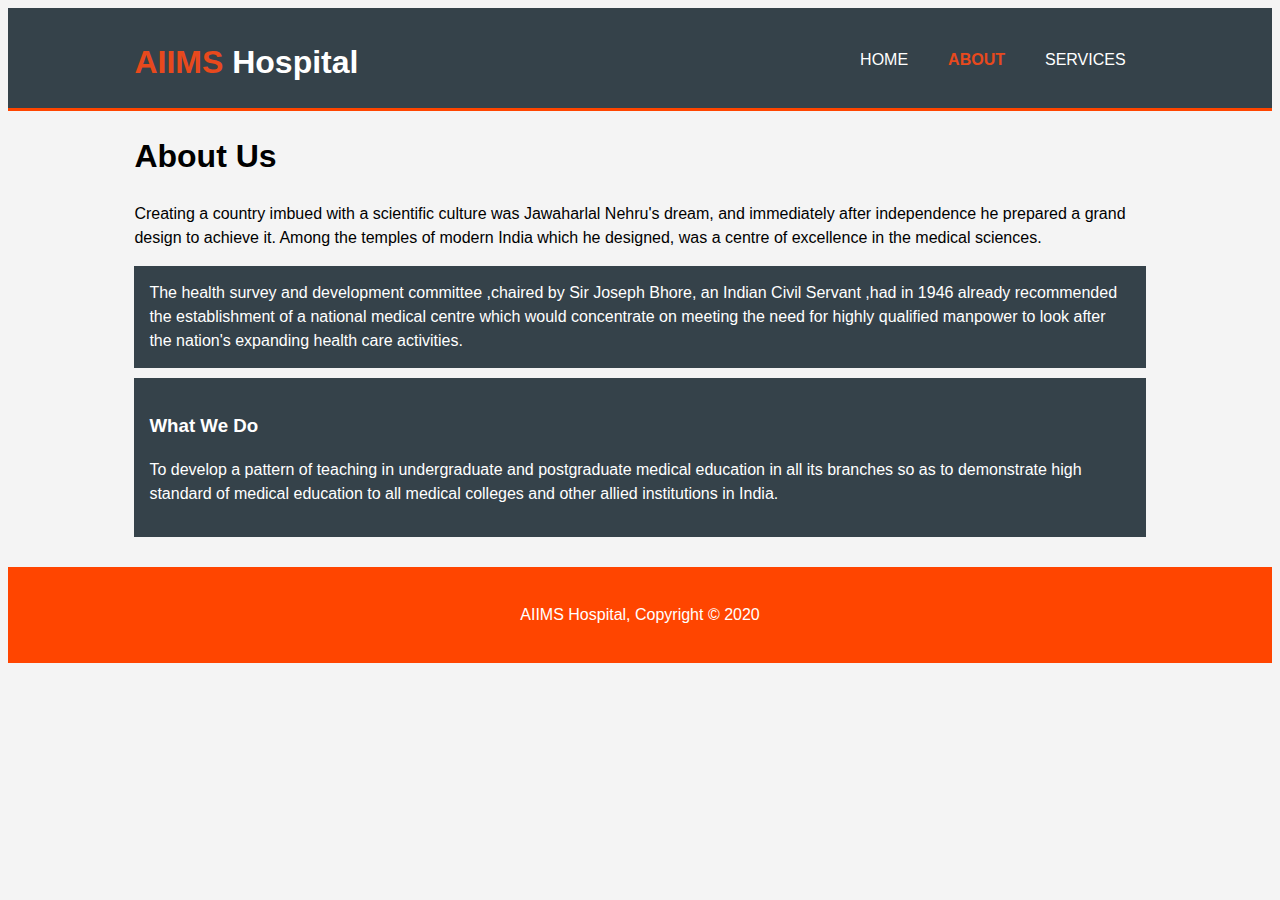
==== about.html @ bc799b8b "first commit" ====
<!DOCTYPE html>
<html>
  <head>
    <meta charset="utf-8">
    <meta name="viewport" content="width=device-width">
    <meta name="description" content="Affordable and professional web design">
	  <meta name="keywords" content="web design, affordable web design, professional web design">
  	<meta name="author" content="Brad Traversy">
    <title>AIIMS Hospital | About</title>
    <link rel="stylesheet" href="style.css">
  </head>
  <body>
    <header>
      <div class="container">
        <div id="branding">
          <h1><span class="highlight">AIIMS</span> Hospital</h1>
        </div>
        <nav>
          <ul>
            <li><a href="home.html">Home</a></li>
            <li class="current"><a href="about.html">About</a></li>
            <li><a href="services.html">Services</a></li>
          </ul>
        </nav>
      </div>
    </header>

          <section id="main">
      <div class="container">
        <article id="main-col">
          <h1 class="page-title">About Us</h1>
          <p>
            Creating a country imbued with a scientific culture was Jawaharlal Nehru's dream, and immediately after independence he prepared a grand design to achieve it. Among the temples of modern India which he designed, was a centre of excellence in the medical sciences.
          </p>
          <p class="dark">
            The health survey and development committee ,chaired by Sir Joseph Bhore, an Indian Civil Servant ,had in 1946 already recommended the establishment of a national medical centre which would concentrate on meeting the need for highly qualified manpower to look after the nation's expanding health care activities.
          </p>
        </article>

        <aside id="sidebar">
          <div class="dark">
            <h3>What We Do</h3>
            <p>To develop a pattern of teaching in undergraduate and postgraduate medical education in all its branches so as to demonstrate high standard of medical education to all medical colleges and other allied institutions in India.
            </p>
          </div>
        </aside>
      </div>
    </section>

    <footer>
      <p>AIIMS Hospital, Copyright &copy; 2020</p>
    </footer>
  </body>
</html>
---- style.css ----
body{
    font-family: Arial, Helvetica, sans-serif;
    line-height: 1.5;
    font-size: 16px;
    /* font: 16px/1.5 Arial, Helvitica; ( short cut ) */
    padding: 0px;
    margin: 0 px;
    background-color: #f4f4f4;
}
/* Global */
.container{
    width: 80%;
    margin: auto;
    overflow: hidden;
}
ul{
    margin: 0px;
    padding: 0px;
}
.button_1{
    height: 38px;
    background: orangered;
    border: none;
    padding: 0 20px 0 20px;
    color: white;
}
.dark{
    padding: 15px;
    background: #35424a;
    color: white;
    margin-top: 10px;
    margin-bottom: 10px;

}

/* header */
header{
    background: #35424a;
    color: white;
    padding-top: 30px;
    min-height: 70px;
    border-bottom: orangered solid 3px;
}

header a{
    color: #ffffff;
    text-decoration: none;
    text-transform: uppercase;
    font-size: 16px;
}

header li{
    float: left;
    display: inline;
    padding: 0px 20px 0px 20px;
}

header #branding{
    float: left;
    }

header #branding h1{
    margin: 0px;
}
header nav{
    float: right;
    margin-top: 10px;
}
header .highlight, header .current a{
    color: #e8491d;
    font-weight: bold;
}
header a:hover{
    color: #cccccc;
    font-weight: bold;
    text-decoration: underline;
}

#showcase{
    min-height: 400px;
    text-align: center;
    color: white;
    background: url('./images/showcase.jpg') no-repeat 0 -400px;
}
#showcase h1{
    margin-top: 100px;
    font-size: 50px;
    margin-bottom: 10px;
}
#showcase p{
    font-size: 20px;
}

/*BOXES */
#boxes{
    margin-top: 60px;
}
#boxes .box{
    float: left;
    text-align: center;
    width: 30%;
    padding: 15px;
}
#boxes .box img{
    width: 100px;
}


/*footer */
footer{
    padding: 20px;
    margin-top: 20px;
    color: white;
    background: orangered;
    text-align: center;
}

/*Services */
ul#services li{
    list-style: none;
    padding: 20px;
    border: #cccccc solid 1px;
    margin-bottom: 10px;
    background: #e6e6e6;
}

/* Media Queries */
@media(max-width: 768px){
    header #branding,
    header nav,
    header nav li,
    #newsletter h1,
    #newsletter form,
    #boxes .box,
    article#main-col,
    aside#sidebar{
      float:none;
      text-align:center;
      width:100%;
    }
  
    header{
      padding-bottom:20px;
    }
  
    #showcase h1{
      margin-top:40px;
    }
}
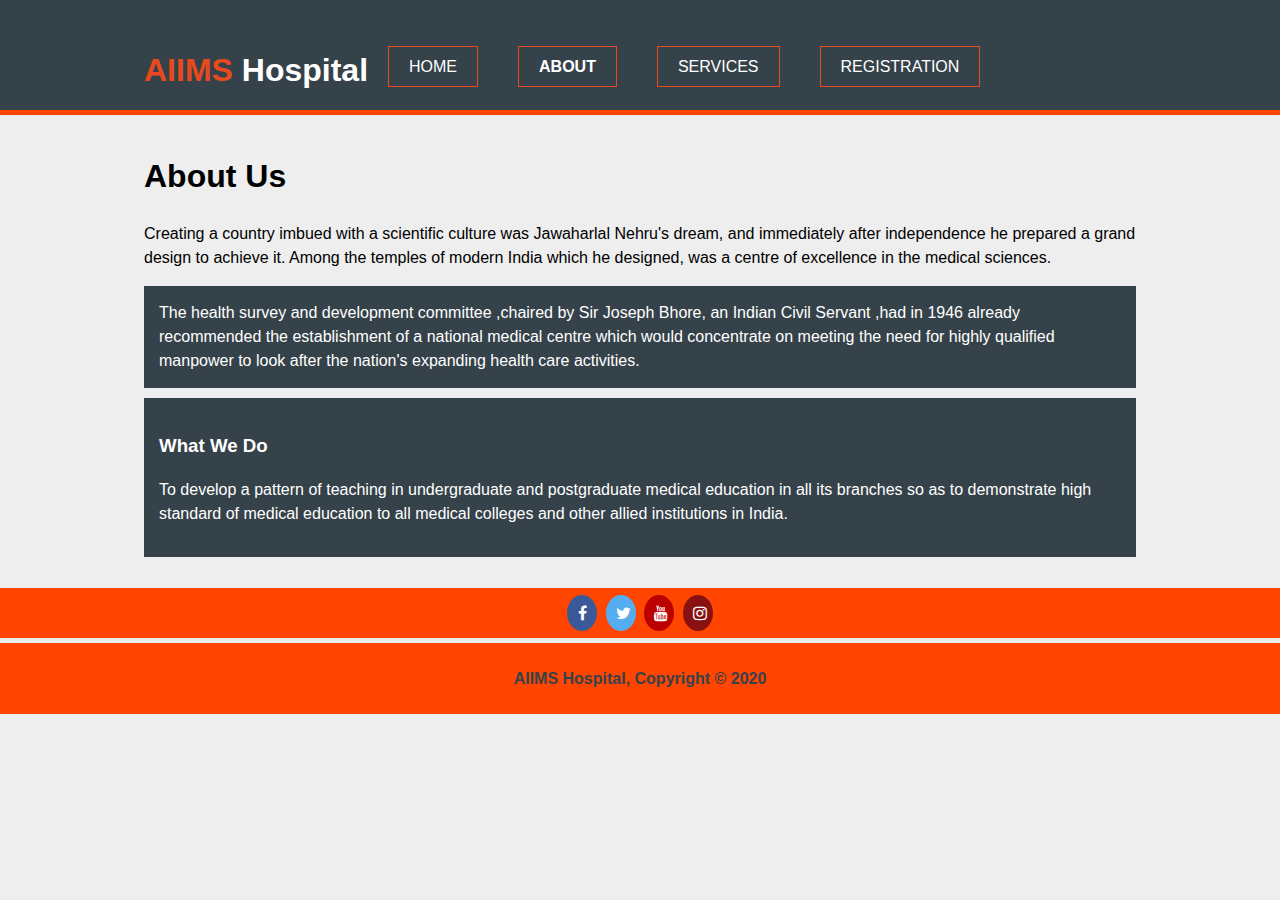
==== commit 337062f9: "Add files via upload" ====
--- a/about.html
+++ b/about.html
@@ -1,54 +1,78 @@
-<!DOCTYPE html>
-<html>
-  <head>
-    <meta charset="utf-8">
-    <meta name="viewport" content="width=device-width">
-    <meta name="description" content="Affordable and professional web design">
-	  <meta name="keywords" content="web design, affordable web design, professional web design">
-  	<meta name="author" content="Brad Traversy">
-    <title>AIIMS Hospital | About</title>
-    <link rel="stylesheet" href="style.css">
-  </head>
-  <body>
-    <header>
-      <div class="container">
-        <div id="branding">
-          <h1><span class="highlight">AIIMS</span> Hospital</h1>
-        </div>
-        <nav>
-          <ul>
-            <li><a href="home.html">Home</a></li>
-            <li class="current"><a href="about.html">About</a></li>
-            <li><a href="services.html">Services</a></li>
-          </ul>
-        </nav>
-      </div>
-    </header>
-
-          <section id="main">
-      <div class="container">
-        <article id="main-col">
-          <h1 class="page-title">About Us</h1>
-          <p>
-            Creating a country imbued with a scientific culture was Jawaharlal Nehru's dream, and immediately after independence he prepared a grand design to achieve it. Among the temples of modern India which he designed, was a centre of excellence in the medical sciences.
-          </p>
-          <p class="dark">
-            The health survey and development committee ,chaired by Sir Joseph Bhore, an Indian Civil Servant ,had in 1946 already recommended the establishment of a national medical centre which would concentrate on meeting the need for highly qualified manpower to look after the nation's expanding health care activities.
-          </p>
-        </article>
-
-        <aside id="sidebar">
-          <div class="dark">
-            <h3>What We Do</h3>
-            <p>To develop a pattern of teaching in undergraduate and postgraduate medical education in all its branches so as to demonstrate high standard of medical education to all medical colleges and other allied institutions in India.
-            </p>
-          </div>
-        </aside>
-      </div>
-    </section>
-
-    <footer>
-      <p>AIIMS Hospital, Copyright &copy; 2020</p>
-    </footer>
-  </body>
-</html>
+<!DOCTYPE html>
+<html>
+  <head>
+    <meta charset="utf-8">
+    <meta name="viewport" content="width=device-width">
+    <meta name="description" content="Affordable and professional web design">
+	  <meta name="keywords" content="web design, affordable web design, professional web design">
+  	<meta name="author" content="Brad Traversy">
+    <title>AIIMS Hospital | About</title>
+    <link rel="stylesheet" href="style.css">
+    <link rel="stylesheet" href="https://cdnjs.cloudflare.com/ajax/libs/font-awesome/4.7.0/css/font-awesome.min.css">
+  </head>
+  <body>
+    <header>
+    <div class="container">
+      <div id="branding">
+          <h1><span class="highlight">AIIMS</span> Hospital</h1>
+      </div>
+      <div class="example">
+        <ul class="nav">
+              <li><a href="home.html">Home</a></li>
+              <li class="current"><a href="about.html">About</a>
+              <ul class="subs">
+                <li><a href="">Contact us</a></li>
+                <li><a href="">What we do</a></li>
+            </ul>
+        </li>
+              <li><a href="services.html">Services</a>
+                <ul class="subs">
+                  <li><a href="">Patient Care</a></li>
+                  <li><a href="">Education</a></li>
+                  <li><a href="">Research</a></li>
+                  <li><a href="">Developement</a></li>
+              </ul>
+              </li>
+              <li><a href="registration.html">registration</a>
+                <ul class="subs">  
+                  <li><a href="">Register</a></li>
+              </ul>
+          </li>
+          <div style="clear:both"></div>
+        </div>
+  </div>
+    </header>
+
+          <section id="main">
+      <div class="container">
+        <article id="main-col">
+          <h1 class="page-title">About Us</h1>
+          <p>
+            Creating a country imbued with a scientific culture was Jawaharlal Nehru's dream, and immediately after independence he prepared a grand design to achieve it. Among the temples of modern India which he designed, was a centre of excellence in the medical sciences.
+          </p>
+          <p class="dark">
+            The health survey and development committee ,chaired by Sir Joseph Bhore, an Indian Civil Servant ,had in 1946 already recommended the establishment of a national medical centre which would concentrate on meeting the need for highly qualified manpower to look after the nation's expanding health care activities.
+          </p>
+        </article>
+
+        <aside id="sidebar">
+          <div class="dark">
+            <h3>What We Do</h3>
+            <p>To develop a pattern of teaching in undergraduate and postgraduate medical education in all its branches so as to demonstrate high standard of medical education to all medical colleges and other allied institutions in India.
+            </p>
+          </div>
+        </aside>
+      </div>
+    </section>
+
+      <footer>
+        <a href="#" class="fa fa-facebook"></a>
+        <a href="#" class="fa fa-twitter"></a>
+        <a href="#" class="fa fa-youtube"></a>
+        <a href="#" class="fa fa-instagram"></a>
+    </footer>
+    <footer>
+      <h4>AIIMS Hospital, Copyright &copy; 2020</h4>
+      </footer>
+      </body>
+      </html>--- a/style.css
+++ b/style.css
@@ -1,149 +1,447 @@
-body{
-    font-family: Arial, Helvetica, sans-serif;
-    line-height: 1.5;
-    font-size: 16px;
-    /* font: 16px/1.5 Arial, Helvitica; ( short cut ) */
-    padding: 0px;
-    margin: 0 px;
-    background-color: #f4f4f4;
-}
-/* Global */
-.container{
-    width: 80%;
-    margin: auto;
-    overflow: hidden;
-}
-ul{
-    margin: 0px;
-    padding: 0px;
-}
-.button_1{
-    height: 38px;
-    background: orangered;
-    border: none;
-    padding: 0 20px 0 20px;
-    color: white;
-}
-.dark{
-    padding: 15px;
-    background: #35424a;
-    color: white;
-    margin-top: 10px;
-    margin-bottom: 10px;
-
-}
-
-/* header */
-header{
-    background: #35424a;
-    color: white;
-    padding-top: 30px;
-    min-height: 70px;
-    border-bottom: orangered solid 3px;
-}
-
-header a{
-    color: #ffffff;
-    text-decoration: none;
-    text-transform: uppercase;
-    font-size: 16px;
-}
-
-header li{
-    float: left;
-    display: inline;
-    padding: 0px 20px 0px 20px;
-}
-
-header #branding{
-    float: left;
-    }
-
-header #branding h1{
-    margin: 0px;
-}
-header nav{
-    float: right;
-    margin-top: 10px;
-}
-header .highlight, header .current a{
-    color: #e8491d;
-    font-weight: bold;
-}
-header a:hover{
-    color: #cccccc;
-    font-weight: bold;
-    text-decoration: underline;
-}
-
-#showcase{
-    min-height: 400px;
-    text-align: center;
-    color: white;
-    background: url('./images/showcase.jpg') no-repeat 0 -400px;
-}
-#showcase h1{
-    margin-top: 100px;
-    font-size: 50px;
-    margin-bottom: 10px;
-}
-#showcase p{
-    font-size: 20px;
-}
-
-/*BOXES */
-#boxes{
-    margin-top: 60px;
-}
-#boxes .box{
-    float: left;
-    text-align: center;
-    width: 30%;
-    padding: 15px;
-}
-#boxes .box img{
-    width: 100px;
-}
-
-
-/*footer */
-footer{
-    padding: 20px;
-    margin-top: 20px;
-    color: white;
-    background: orangered;
-    text-align: center;
-}
-
-/*Services */
-ul#services li{
-    list-style: none;
-    padding: 20px;
-    border: #cccccc solid 1px;
-    margin-bottom: 10px;
-    background: #e6e6e6;
-}
-
-/* Media Queries */
-@media(max-width: 768px){
-    header #branding,
-    header nav,
-    header nav li,
-    #newsletter h1,
-    #newsletter form,
-    #boxes .box,
-    article#main-col,
-    aside#sidebar{
-      float:none;
-      text-align:center;
-      width:100%;
-    }
-  
-    header{
-      padding-bottom:20px;
-    }
-  
-    #showcase h1{
-      margin-top:40px;
-    }
-}
+body{
+    font-family: Arial, Helvetica, sans-serif;
+    line-height: 1.5;
+    font-size: 16px;
+    /* font: 16px/1.5 Arial, Helvitica; ( short cut ) */
+    padding: 0px;
+    margin: 0 px;
+    background-color: #f4f4f4;
+}
+/* Global */
+.container{
+    width: 80%;
+    margin: auto;
+    overflow: inherit;
+}
+ul{
+    margin: 0px;
+    padding: 0px;
+}
+.button_1{
+    height: 38px;
+    background: orangered;
+    border: none;
+    padding: 0 20px 0 20px;
+    color: white;
+}
+.dark{
+    padding: 15px;
+    background: #35424a;
+    color: white;
+    margin-top: 10px;
+    margin-bottom: 10px;
+
+}
+
+/* header */
+header{
+    background: #35424a;
+    color: white;
+    padding-top: 30px;
+    min-height: 70px;
+    border-bottom: orangered solid 5px;
+}
+
+header a{
+    color: #ffffff;
+    text-decoration: none;
+    text-transform: uppercase;
+    font-size: 16px;
+}
+
+header li{
+    float: left;
+    display: -moz-popup;
+    padding: 0px 20px 0px 20px;
+   }
+header #branding{
+    float: left;
+    }
+
+header #branding h1{
+    margin: 0px;
+}
+header nav{
+    float: right;
+    margin-top: 10px;
+}
+header.wrapper {
+  overflow: inherit;
+  }
+
+header .highlight, header .current a{
+    color: #e8491d;
+    font-weight: bold;
+}
+header a:hover{
+    color: #cccccc;
+    font-weight: bold;
+    text-decoration: underline;
+}
+
+
+#showcase h1{
+    margin-top: 100px;
+    font-size: 50px;
+    margin-bottom: 10px;
+}
+#showcase p{
+    font-size: 20px;
+}
+
+/*BOXES */
+#boxes{
+    margin-top: 60px;
+}
+#boxes .box{
+    float: left;
+    text-align: center;
+    width: 30%;
+    padding: 15px;
+}
+#boxes .box img{
+    width: 100px;
+}
+
+
+/*footer */
+footer{
+    padding: 2px;
+    margin-top: 5px;
+    color:#35424a;
+    background: orangered;
+    text-align: center;
+}
+.fa {
+  padding: 5px;
+  font-size: 30px;
+  width: 50px;
+  text-align: center;
+  text-decoration: none;
+  margin: 5px 2px;
+}
+
+
+
+
+/*Services */
+ul#services li{
+    list-style: none;
+    padding: 20px;
+    border: #cccccc solid 1px;
+    margin-bottom: 10px;
+    background: #e6e6e6;
+}
+
+/* Media Queries */
+@media(max-width: 768px){
+    header #branding,
+    header nav,
+    header nav li,
+    #newsletter h1,
+    #newsletter form,
+    #boxes .box,
+    article#main-col,
+    aside#sidebar{
+      float:none;
+      text-align:center;
+      width:100%;
+    }
+  
+    header{
+      padding-bottom:20px;
+    }
+  
+    #showcase h1{
+      margin-top:40px;
+    }
+}
+/*login*/
+/* Full-width inputs */
+input[type=text], input[type=password] {
+    width: 40%;
+    padding: 12px 20px;
+    margin: 8px ;
+    display: inherit;
+    border: 1px solid #ccc;
+    box-sizing: inherit;
+  }
+  
+  /* Set a style for all buttons */
+  button {
+    background-color: #e8491d;
+    color: white;
+    padding: 14px 20px;
+    margin: 8px 0;
+    border: none;
+    cursor: pointer;
+    width: 100%;
+  }
+  
+  /* Add a hover effect for buttons */
+  button:hover {
+    opacity: 0.8;
+  }
+  
+  /* Extra style for the cancel button (red) */
+  .cancelbtn {
+    width: auto;
+    padding: 10px 18px;
+    background-color: #f44336;
+  }
+  
+  /* Add padding to containers */
+  .container {
+    padding: 16px;
+  }
+  
+  /* The "Forgot password" text */
+  span.psw {
+    float: left;
+    padding-top: 16px;
+  }
+  
+  /* Change styles for span and cancel button on extra small screens */
+  @media screen and (max-width: 300px) {
+    span.psw {
+      display: block;
+      float: none;
+    }
+    .cancelbtn {
+      width: 100%;
+    }
+  }
+
+  /* Slideshow container */
+  * {box-sizing: border-box}
+  body {font-family: Verdana, sans-serif; margin:0}
+  .mySlides {display: none}
+  img {vertical-align: middle;}
+  
+  /* Slideshow container */
+  .slideshow-container {
+    max-width: 1000px;
+    position: relative;
+    margin: auto;
+  }
+  
+  /* Next & previous buttons */
+  .prev, .next {
+    cursor: pointer;
+    position: absolute;
+    top: 50%;
+    width: auto;
+    padding: 16px;
+    margin-top: -22px;
+    color: white;
+    font-weight: bold;
+    font-size: 18px;
+    transition: 0.6s ease;
+    border-radius: 0 3px 3px 0;
+    user-select: none;
+  }
+  
+  /* Position the "next button" to the right */
+  .next {
+    right: 0;
+    border-radius: 3px 0 0 3px;
+  }
+  
+  /* On hover, add a black background color with a little bit see-through */
+  .prev:hover, .next:hover {
+    background-color: rgba(0,0,0,0.8);
+  }
+  
+  /* Caption text */
+  .text {
+    color: #f2f2f2;
+    font-size: 15px;
+    padding: 8px 12px;
+    position: absolute;
+    bottom: 8px;
+    width: 100%;
+    text-align: center;
+  }
+  
+  /* Number text (1/3 etc) */
+  .numbertext {
+    color: #f2f2f2;
+    font-size: 12px;
+    padding: 8px 12px;
+    position: absolute;
+    top: 0;
+  }
+  
+  /* The dots/bullets/indicators */
+  .dot {
+    cursor: pointer;
+    height: 15px;
+    width: 15px;
+    margin: 0 2px;
+    background-color: #bbb;
+    border-radius: 50%;
+    display: inline-block;
+    transition: background-color 0.6s ease;
+  }
+  
+  .active, .dot:hover {
+    background-color: #717171;
+  }
+  
+  /* Fading animation */
+  .fade {
+    -webkit-animation-name: fade;
+    -webkit-animation-duration: 1.5s;
+    animation-name: fade;
+    animation-duration: 1.5s;
+  }
+  
+  @-webkit-keyframes fade {
+    from {opacity: .4} 
+    to {opacity: 1}
+  }
+  
+  @keyframes fade {
+    from {opacity: .4} 
+    to {opacity: 1}
+  }
+  
+  /* On smaller screens, decrease text size */
+  @media only screen and (max-width: 300px) {
+    .prev, .next,.text {font-size: 11px}
+  }
+
+  .fa {
+    padding: 10px;
+    font-size: 30px;
+    width: 30px;
+    text-align: center;
+    text-decoration: none;
+    margin: 5px 2px;
+    border-radius: 50%;
+  }
+  
+  .fa:hover {
+      opacity: 0.7;
+  }
+  
+  .fa-facebook {
+    background: #3B5998;
+    color: white;
+  }
+  
+  .fa-twitter {
+    background: #55ACEE;
+    color: white;
+  }
+  
+  .fa-youtube {
+    background: #bb0000;
+    color: white;
+  }
+  
+  .fa-instagram {
+    text-align: center;
+    background: #881212;
+    color: white;
+  }
+  /* Submenus */
+body {
+  background:#eee;
+  margin:0;
+  padding:0;
+  font-family: "Trebuchet MS",Arial,Helvetica,sans-serif;
+}
+
+/* main menu styles */
+
+.nav,.nav ul {
+  list-style:none;
+  margin:0;
+  padding:0;
+}
+
+.nav {
+    position:relative;
+}
+
+.nav ul {
+  height:0;
+  left:0;
+  overflow: auto;
+  position: absolute;
+  top:46px;
+}
+
+.nav li {
+  float:left;
+  position:relative;
+}
+
+.nav li a {
+  -moz-transition:0.5s;
+  -o-transition:0.5s;
+  -webkit-transition:0.5s;
+  background-color:#35424a;
+  border:1px solid #e8491d;
+  color:#FFF;
+  display:block;
+  font-size:16px;
+  line-height:35px;
+  padding:2px 20px;
+  text-decoration:none;
+  transition:0.5s;
+}
+
+.nav li:hover > a {
+  background:#35424a;
+  border-color:#e8491d;
+  color:#e8491d;
+}
+
+.nav li:hover ul.subs {
+  height:auto;
+  width:180px;
+}
+
+.nav ul li {
+  -moz-transition:0s;
+  -o-transition:0s;
+  -webkit-transition:0s;
+  opacity:0;
+  transition:0s;
+  width:100%;
+}
+
+.nav li ul li {
+  -moz-transition-delay:0s;
+  -o-transition-delay:0s;
+  -webkit-transition-delay:0s;
+  transition-delay:0s;
+}
+
+.nav li:hover ul li {
+  opacity:1;
+  -moz-transition-delay:0s;
+  -o-transition-delay:0s;
+  -webkit-transition-delay:0s;
+  transition-delay:0s;
+}
+
+.nav ul li a {
+  background:#e8491d;
+  border-color:#e8491d;
+  color: #35424a;
+  line-height:1px;
+  -moz-transition:0.5s;
+  -o-transition:0.5s;
+  -webkit-transition:0.5s;
+  transition:0.5s;
+}
+
+.nav li:hover ul li a {
+  line-height:35px;
+  z-index: 999999;
+  width: 150px;
+}
+
